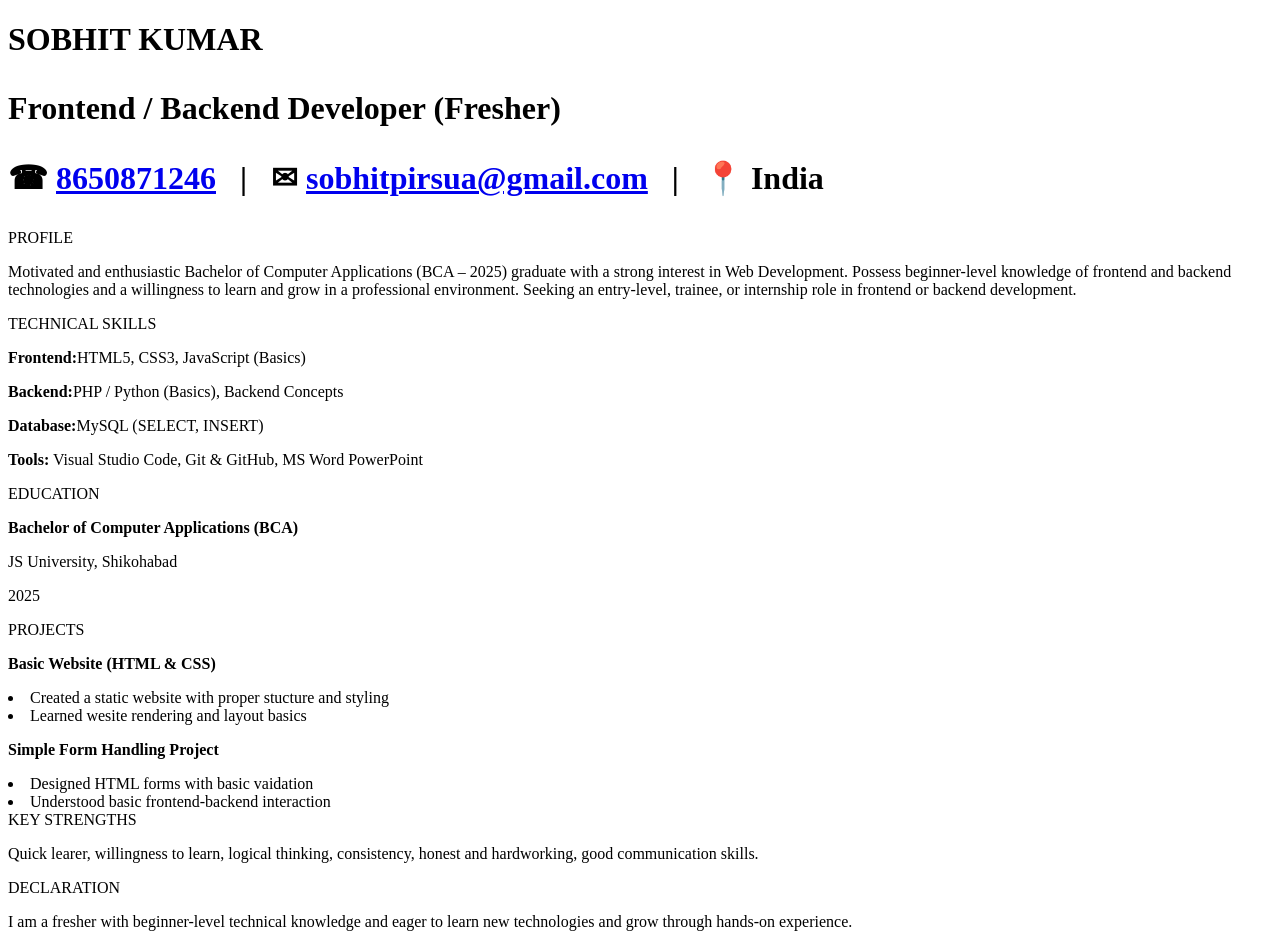
==== Resume.html @ e0267635 "Create Resume.html" ====
<!DOCTYPE html>
<html lang="en">
<head>
    <meta charset="UTF-8">
    <meta name="viewport" content="width=device-width, initial-scale=1.0">
    <title>Resume</title>
    <link rel="stylesheet" href="style.css">
</head>
<body>

    <div class="Resume"> 
        
        <h1>SOBHIT KUMAR<h1>
            
            <div class="role">
                <p><b>Frontend / Backend Developer (Fresher)</b></p>
            </div>

            <p class="contect">
                ☎ 
                    <a href="tel:8650871246">8650871246</a> 
                    &nbsp; | &nbsp; 
                    ✉ 
                    <a href="mailto:sobhitpirsua@gmail.com">sobhitpirsua@gmail.com</a> 
                    &nbsp; | &nbsp;
                    📍 India
                </h1>
            </p>

            <div class="Profil"> PROFILE</div>
            <p>
                 Motivated and enthusiastic Bachelor of Computer Applications (BCA – 2025) graduate with
            a strong interest in Web Development. Possess beginner-level knowledge of frontend and
            backend technologies and a willingness to learn and grow in a professional environment.
            Seeking an entry-level, trainee, or internship role in frontend or backend development.
            </p>

            <div class="Technical skills">TECHNICAL SKILLS</div>

            <p><b>Frontend:</b>HTML5, CSS3, JavaScript (Basics)</p>
            <p><b>Backend:</b>PHP / Python (Basics), Backend Concepts</p>
            <p><b>Database:</b>MySQL (SELECT, INSERT)</p>
            <p><b>Tools:</b> Visual Studio Code, Git & GitHub, MS Word PowerPoint</p>

            <div class="Education">EDUCATION</div>

            <p><b>Bachelor of Computer Applications (BCA)</b></p>
            <p> JS University, Shikohabad</p>
            <p>2025</p>

            <div class="Projects">PROJECTS</div>

            <p><b> Basic Website (HTML & CSS)</b></p>
            <li>Created a static website with proper stucture and styling</li>
            <li>Learned wesite rendering and layout basics</li>

            <p><b>Simple Form Handling Project</b></p>
            <li>Designed HTML forms with basic vaidation</li>
            <li>Understood basic frontend-backend interaction</li>

            <div class="Key straengths">KEY STRENGTHS</div>
            <p>
                Quick learer, willingness to learn, logical thinking, consistency, honest and hardworking,
                good communication skills.
            </p>

            <div class="Declaration">DECLARATION</div>
            <p>
                I am a fresher with beginner-level technical knowledge and eager to learn new technologies
                and grow through hands-on experience.
            </p>

    </div>
</body>
</html>
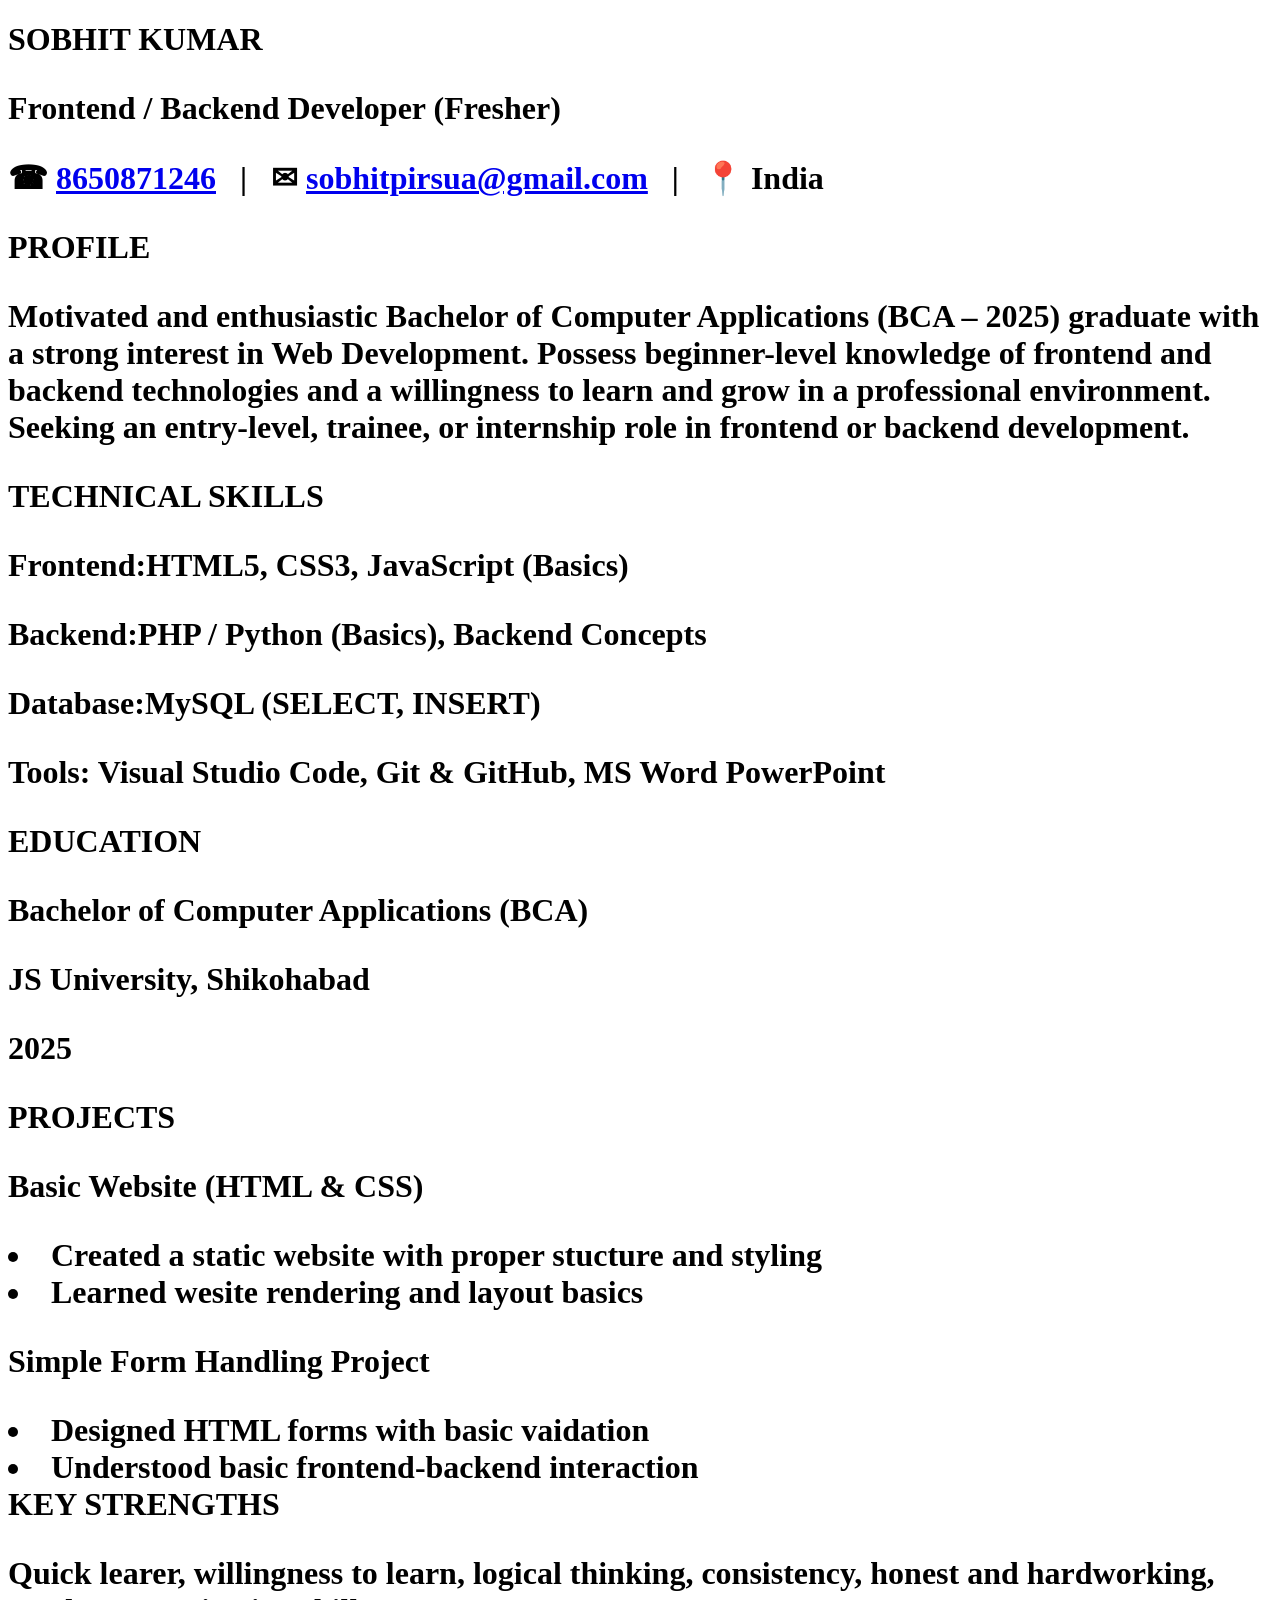
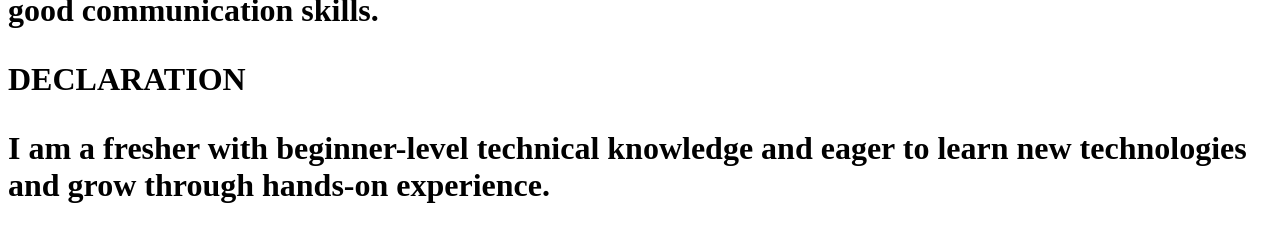
==== commit b3aaec8a: "Update Resume.html" ====
--- a/Resume.html
+++ b/Resume.html
@@ -24,7 +24,7 @@
                     <a href="mailto:sobhitpirsua@gmail.com">sobhitpirsua@gmail.com</a> 
                     &nbsp; | &nbsp;
                     📍 India
-                </h1>
+                
             </p>
 
             <div class="Profil"> PROFILE</div>
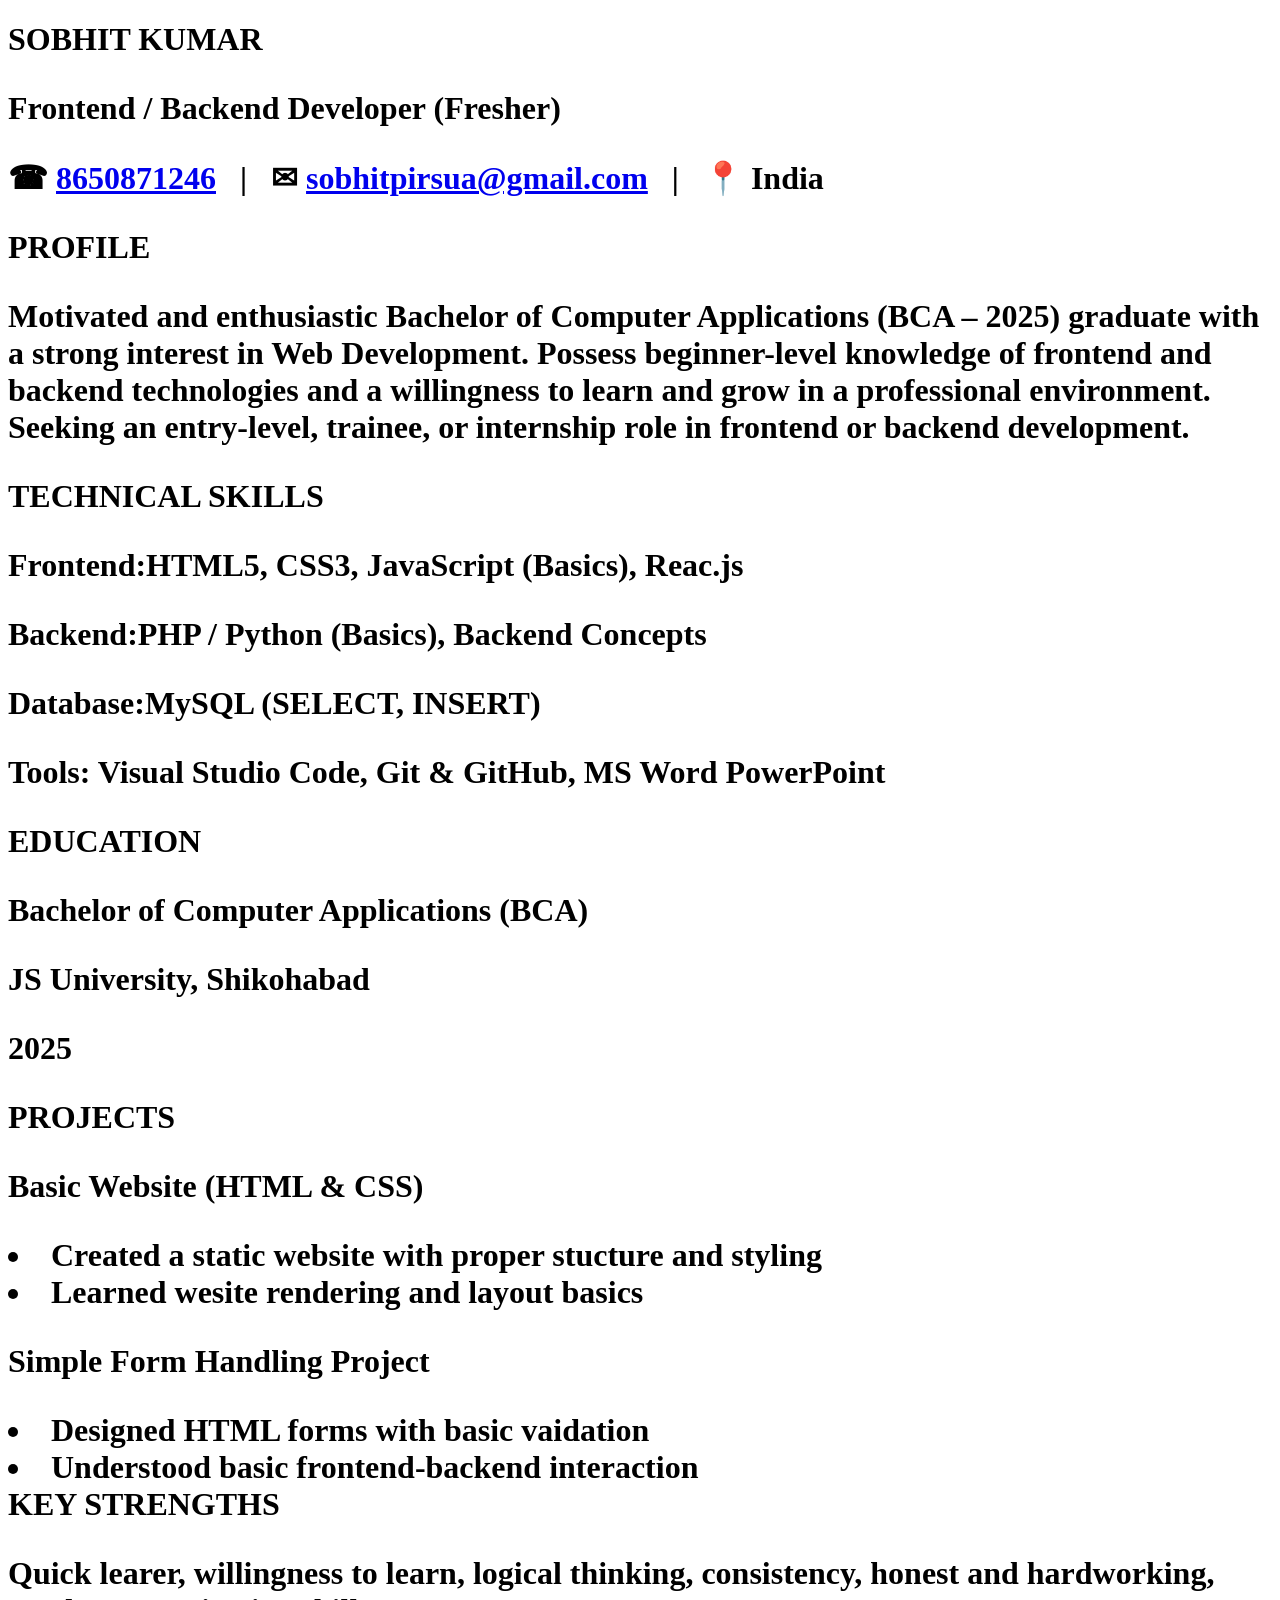
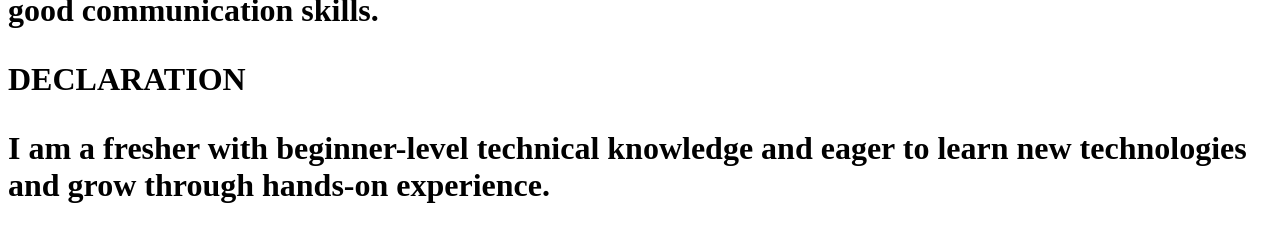
==== commit c6a7bbdb: "Add React.js to frontend skills in Resume.html" ====
--- a/Resume.html
+++ b/Resume.html
@@ -37,7 +37,7 @@
 
             <div class="Technical skills">TECHNICAL SKILLS</div>
 
-            <p><b>Frontend:</b>HTML5, CSS3, JavaScript (Basics)</p>
+            <p><b>Frontend:</b>HTML5, CSS3, JavaScript (Basics), Reac.js</p>
             <p><b>Backend:</b>PHP / Python (Basics), Backend Concepts</p>
             <p><b>Database:</b>MySQL (SELECT, INSERT)</p>
             <p><b>Tools:</b> Visual Studio Code, Git & GitHub, MS Word PowerPoint</p>
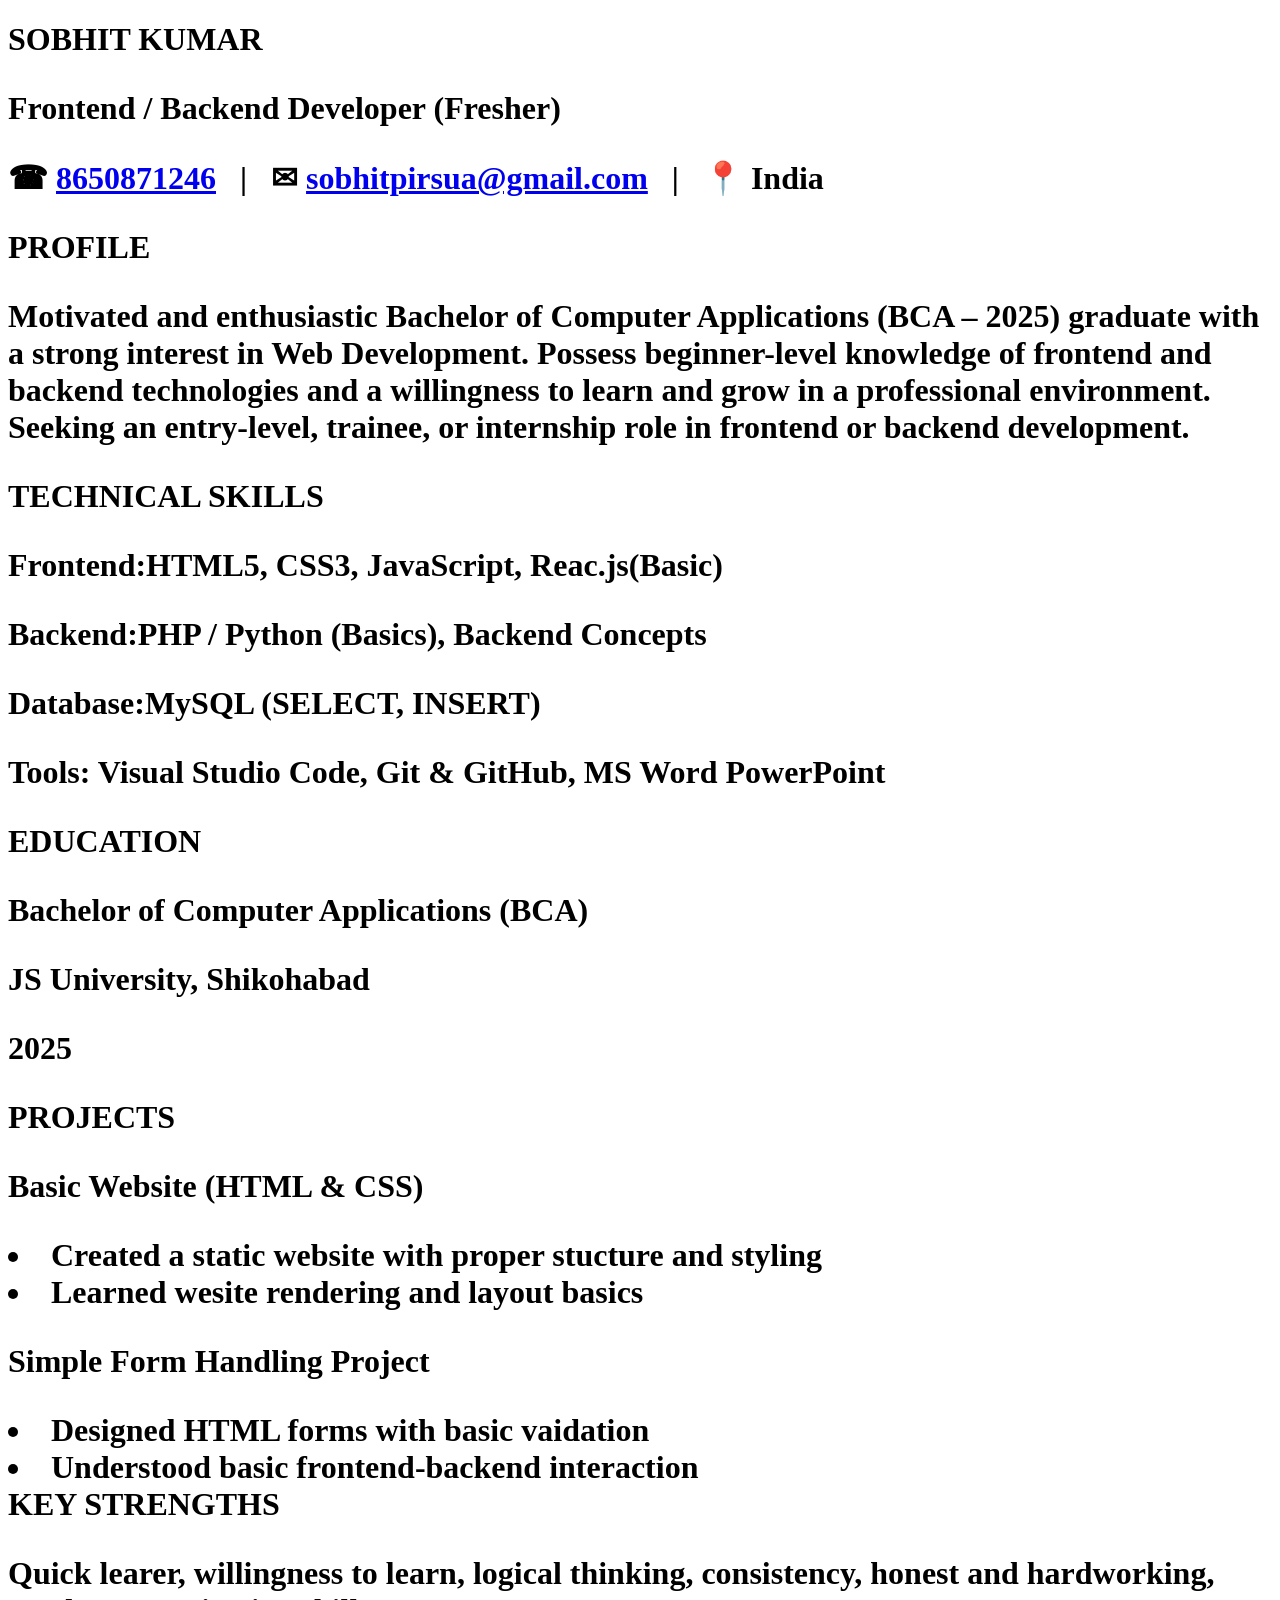
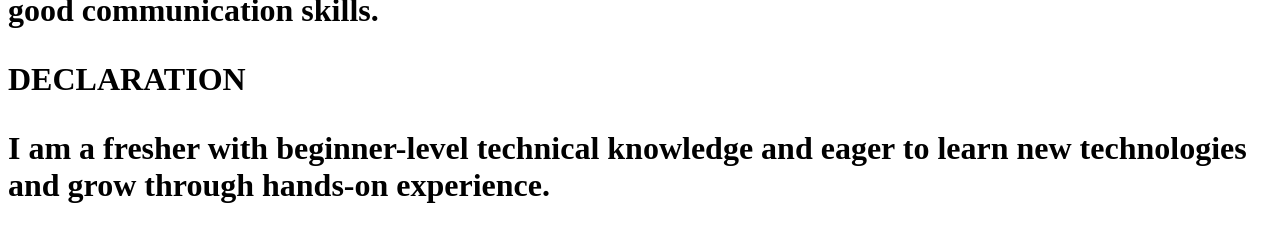
==== commit 35e06ab0: "Fix formatting in frontend skills section" ====
--- a/Resume.html
+++ b/Resume.html
@@ -37,7 +37,7 @@
 
             <div class="Technical skills">TECHNICAL SKILLS</div>
 
-            <p><b>Frontend:</b>HTML5, CSS3, JavaScript (Basics), Reac.js</p>
+            <p><b>Frontend:</b>HTML5, CSS3, JavaScript, Reac.js(Basic)</p>
             <p><b>Backend:</b>PHP / Python (Basics), Backend Concepts</p>
             <p><b>Database:</b>MySQL (SELECT, INSERT)</p>
             <p><b>Tools:</b> Visual Studio Code, Git & GitHub, MS Word PowerPoint</p>
